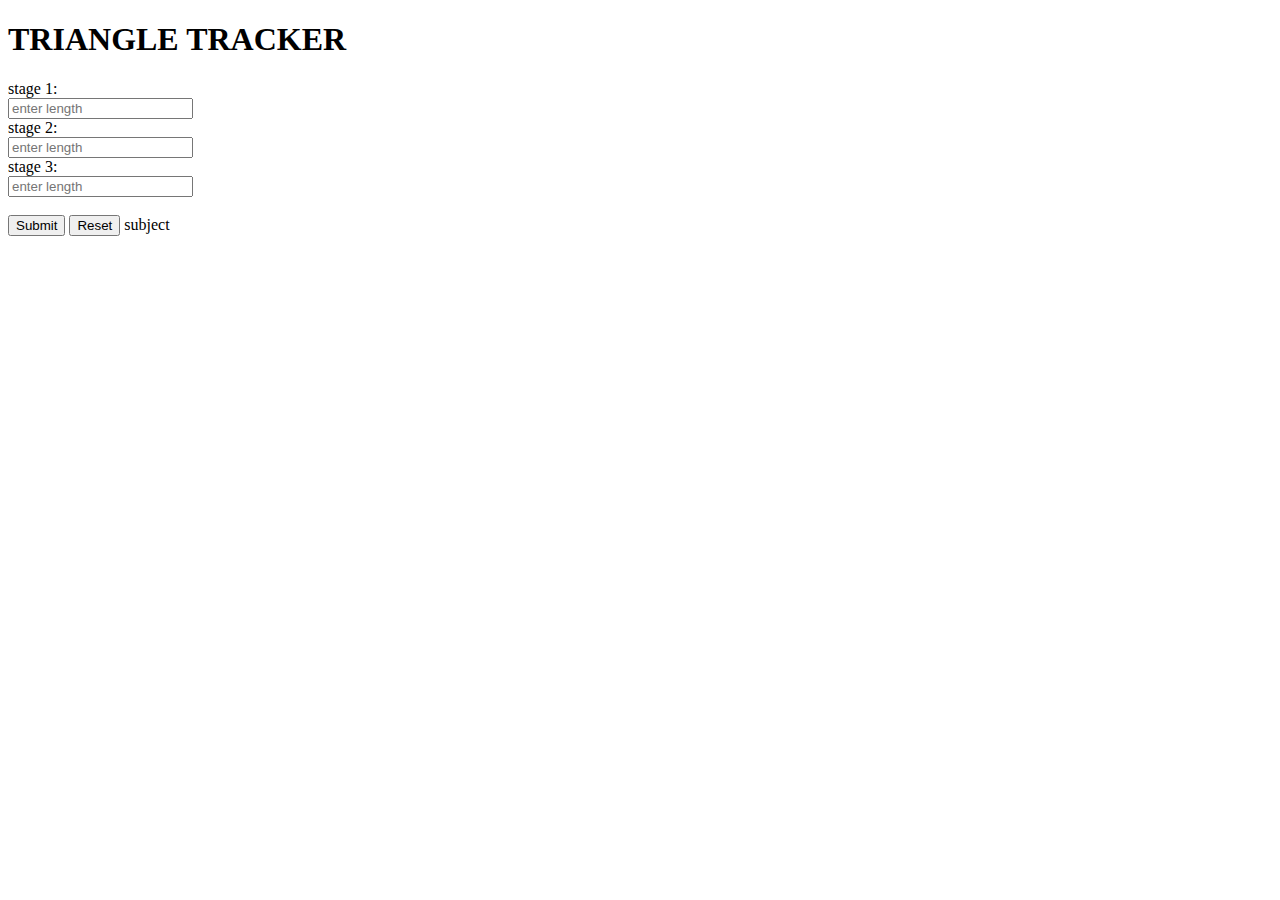
==== index.html @ 3c379d90 "-changes in html" ====
<!DOCTYPE html>
<html lang="en" dir="ltr">
  <head>
  <meta charset="utf-8">
  <body>
    <title>TRIANGLE TRACKER</title>
  <body>
<h1>TRIANGLE TRACKER</h1>
<form action="/action_page.php">stage 1:<br>
<input type="text"name="Issosceles" value=""  placeholder="enter length">
<br>
<form action="/action_page.php">stage 2:<br>
<input type="text"name="Equilateral"value="" placeholder="enter length">
<br>
<form action="/action_page.php">stage 3:<br>
<input type="text"name="Scalene"value= ""  placeholder="enter length">
<br><br>
<button type="button" name="button">Submit</button>
<button type="reset" name="reset">Reset</button>
<lebel for="subject">subject</lebel>
<textarea id="subject" name="Equilateral traingle="al sides are equal.."style="hight:200px:>


</form>
</body>
</html>
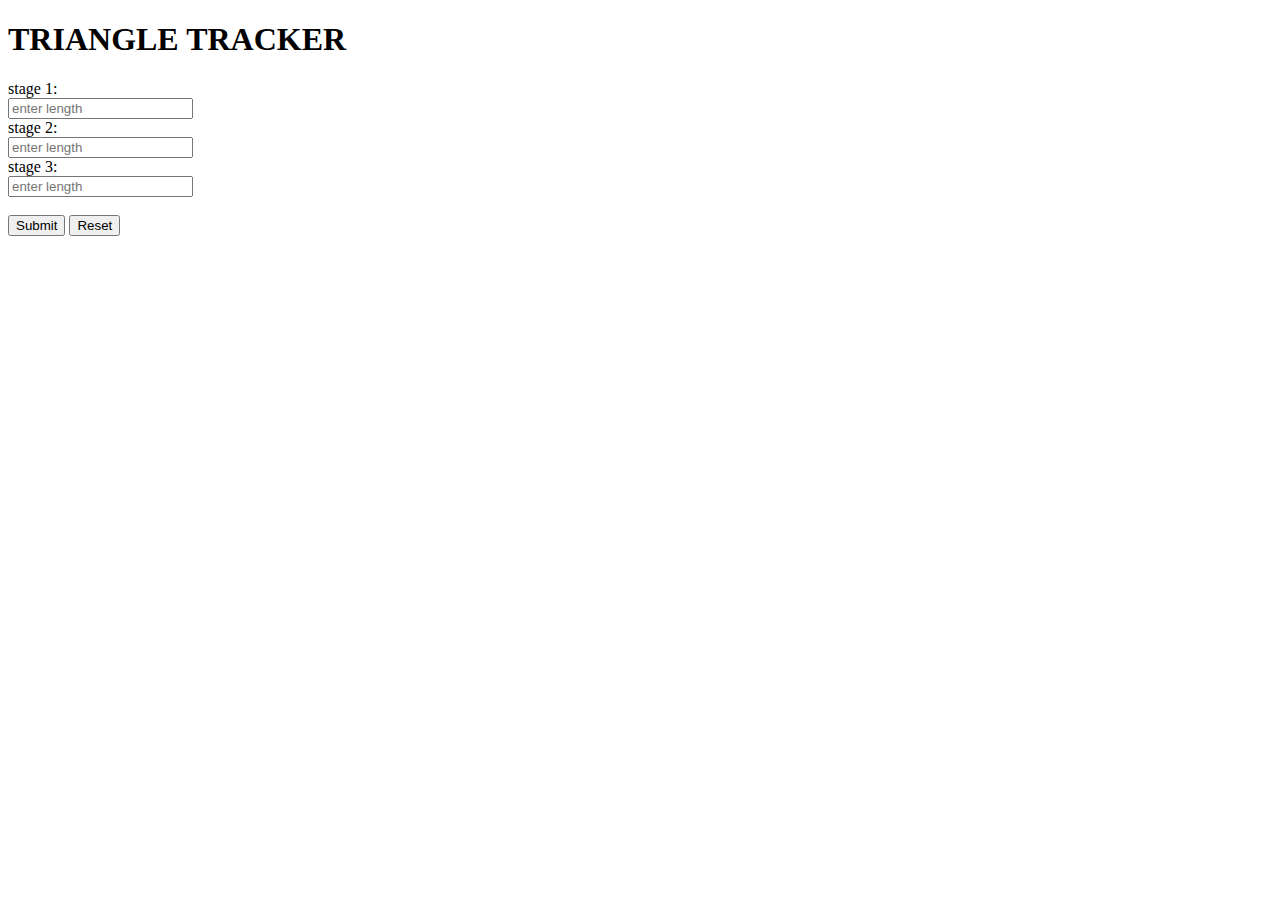
==== commit 6c97d419: "modified index.html" ====
--- a/index.html
+++ b/index.html
@@ -7,17 +7,17 @@
   <body>
 <h1>TRIANGLE TRACKER</h1>
 <form action="/action_page.php">stage 1:<br>
-<input type="text"name="Issosceles" value=""  placeholder="enter length">
+<input type="text"name="Issosceles" value=""  placeholder="enter length" id="side-1">
 <br>
 <form action="/action_page.php">stage 2:<br>
-<input type="text"name="Equilateral"value="" placeholder="enter length">
+<input type="text"name="Equilateral"value="" placeholder="enter length"id="side-2">
 <br>
 <form action="/action_page.php">stage 3:<br>
-<input type="text"name="Scalene"value= ""  placeholder="enter length">
+<input type="text"name="Scalene"value= ""  placeholder="enter length" id="side-3">
 <br><br>
-<button type="button" name="button">Submit</button>
+<button type="button" name="button" onclick="jack()">Submit</button>
 <button type="reset" name="reset">Reset</button>
-<lebel for="subject">subject</lebel>
+
 <textarea id="subject" name="Equilateral traingle="al sides are equal.."style="hight:200px:>
 
 
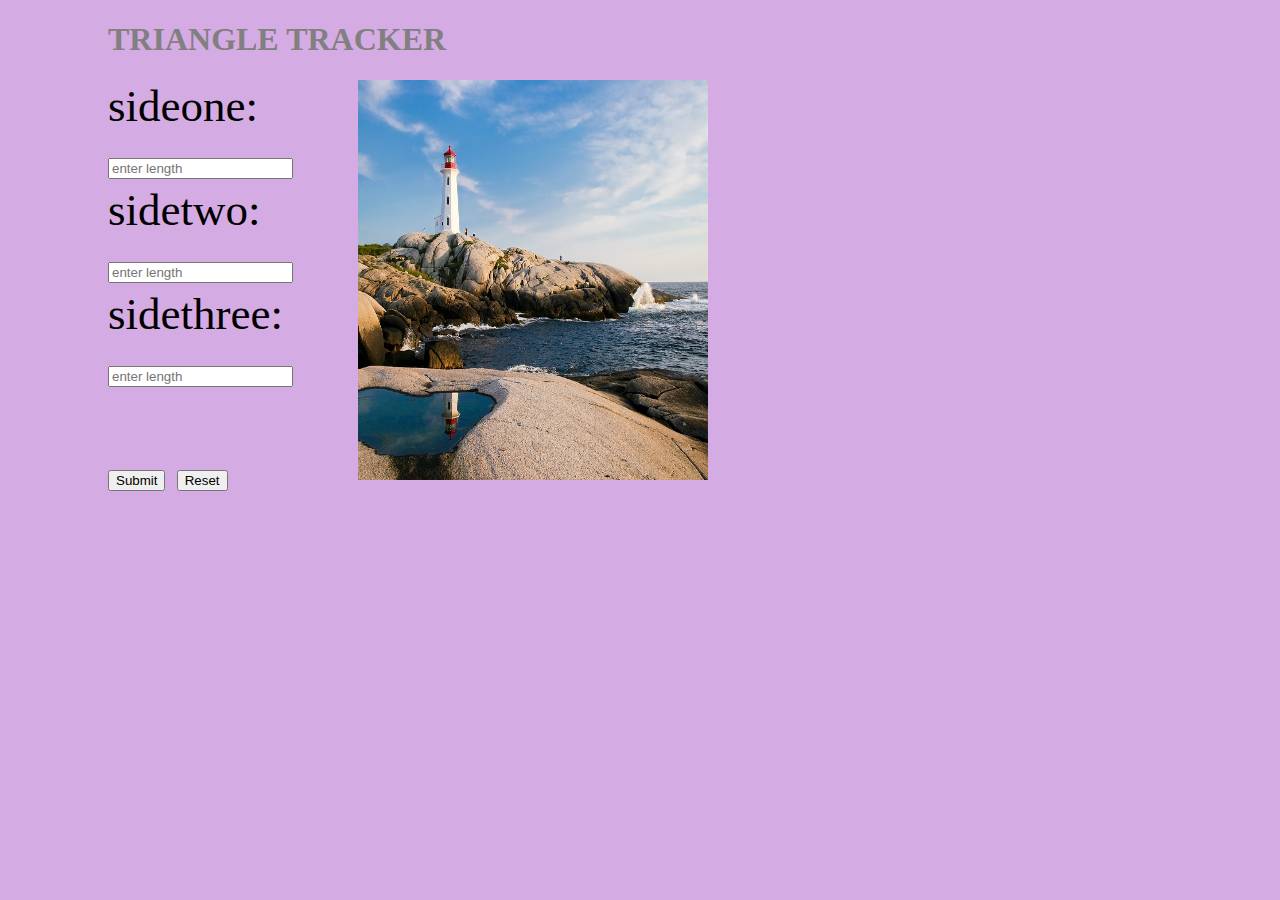
==== commit 3bcdb7ea: "added image" ====
--- a/index.html
+++ b/index.html
@@ -1,26 +1,34 @@
 <!DOCTYPE html>
 <html lang="en" dir="ltr">
   <head>
+  <link href = "style.css" rel="stylesheet.css"type="text/css;">
   <meta charset="utf-8">
-  <body>
-    <title>TRIANGLE TRACKER</title>
+  <title>TRIANGLE TRACKER</title>
+  <link rel="stylesheet" href="style.css">
+  <script src="traingle.js"></script>
+</head>
   <body>
 <h1>TRIANGLE TRACKER</h1>
-<form action="/action_page.php">stage 1:<br>
+<div class="entire">
+<div class="">
+<form>sideone:<br>
 <input type="text"name="Issosceles" value=""  placeholder="enter length" id="side-1">
 <br>
-<form action="/action_page.php">stage 2:<br>
+<form action="/action_page.php">sidetwo:<br>
 <input type="text"name="Equilateral"value="" placeholder="enter length"id="side-2">
 <br>
-<form action="/action_page.php">stage 3:<br>
-<input type="text"name="Scalene"value= ""  placeholder="enter length" id="side-3">
+<form action="/action_page.php">sidethree:<br>
+<input type="text"name="Scalene"value= ""placeholder="enter length" id="side-3">
 <br><br>
 <button type="button" name="button" onclick="jack()">Submit</button>
 <button type="reset" name="reset">Reset</button>
+</div>
+<div class="">
+  <img src="image/tower.jpg" alt="tower">
+  </div>
+  </div>
+  <textarea id="subject" name="Equilateral traingle="al sides are equal.."style="height:200px:>
+</form>
 
-<textarea id="subject" name="Equilateral traingle="al sides are equal.."style="hight:200px:>
-
-
-</form>
 </body>
 </html>
--- a/style.css
+++ b/style.css
@@ -0,0 +1,20 @@
+h1{
+  color: grey;
+  margin-left: 100px;
+
+}
+body{
+  background-color: #d5abe3;
+}
+
+
+form{
+margin-left: 100px;font-size: 45px;
+float: left;
+}
+img{
+  height: 400px;width: 50%;float: right;
+}
+.entire{
+  width: 700px;
+}
--- a/style.css
+++ b/style.css
@@ -0,0 +1,20 @@
+h1{
+  color: grey;
+  margin-left: 100px;
+
+}
+body{
+  background-color: #d5abe3;
+}
+
+
+form{
+margin-left: 100px;font-size: 45px;
+float: left;
+}
+img{
+  height: 400px;width: 50%;float: right;
+}
+.entire{
+  width: 700px;
+}
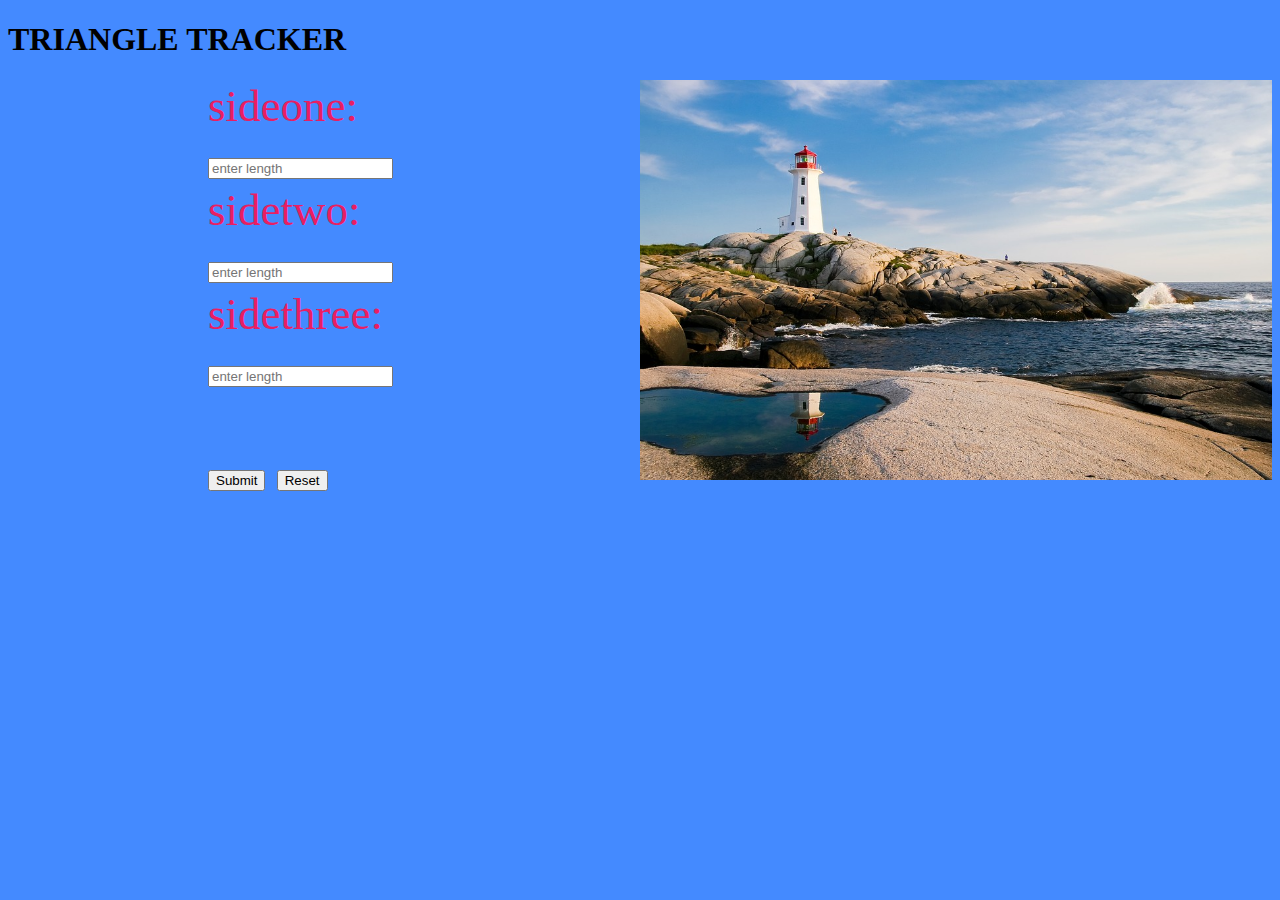
==== commit e0760308: "modifeid index.html" ====
--- a/index.html
+++ b/index.html
@@ -7,13 +7,15 @@
   <link rel="stylesheet" href="style.css">
   <script src="traingle.js"></script>
 </head>
-  <body>
+  <body >
+    <div id="geo">
+
+
 <h1>TRIANGLE TRACKER</h1>
 <div class="entire">
-<div class="">
 <form>sideone:<br>
 <input type="text"name="Issosceles" value=""  placeholder="enter length" id="side-1">
-<br>
+<br
 <form action="/action_page.php">sidetwo:<br>
 <input type="text"name="Equilateral"value="" placeholder="enter length"id="side-2">
 <br>
@@ -23,12 +25,13 @@
 <button type="button" name="button" onclick="jack()">Submit</button>
 <button type="reset" name="reset">Reset</button>
 </div>
+</div>
 <div class="">
   <img src="image/tower.jpg" alt="tower">
   </div>
   </div>
   <textarea id="subject" name="Equilateral traingle="al sides are equal.."style="height:200px:>
 </form>
-
+</div>
 </body>
 </html>
--- a/style.css
+++ b/style.css
@@ -1,20 +1,38 @@
-h1{
+
+form{
+margin-left: 100px;
+font-size: 45px;
+float: left;
+color: #E91E63;
+}
+img{
+  height: 400px;
+  width: 50%;
+  float: right;
+}
+div.entire{
   color: grey;
-  margin-left: 100px;
+    margin-left: 100px;
+    background-color: #FF5252;
+  }
 
+body{
+  background-color: #448AFF;
 }
-body{
-  background-color: #d5abe3;
+.geo{
+  background-color: black;
 }
 
-
 form{
-margin-left: 100px;font-size: 45px;
+margin-left: 100px;
+font-size: 45px;
 float: left;
 }
 img{
-  height: 400px;width: 50%;float: right;
+  height: 400px;width: 50%;
+  float: right;
 }
+
 .entire{
   width: 700px;
 }
--- a/style.css
+++ b/style.css
@@ -1,20 +1,38 @@
-h1{
+
+form{
+margin-left: 100px;
+font-size: 45px;
+float: left;
+color: #E91E63;
+}
+img{
+  height: 400px;
+  width: 50%;
+  float: right;
+}
+div.entire{
   color: grey;
-  margin-left: 100px;
+    margin-left: 100px;
+    background-color: #FF5252;
+  }
 
+body{
+  background-color: #448AFF;
 }
-body{
-  background-color: #d5abe3;
+.geo{
+  background-color: black;
 }
 
-
 form{
-margin-left: 100px;font-size: 45px;
+margin-left: 100px;
+font-size: 45px;
 float: left;
 }
 img{
-  height: 400px;width: 50%;float: right;
+  height: 400px;width: 50%;
+  float: right;
 }
+
 .entire{
   width: 700px;
 }
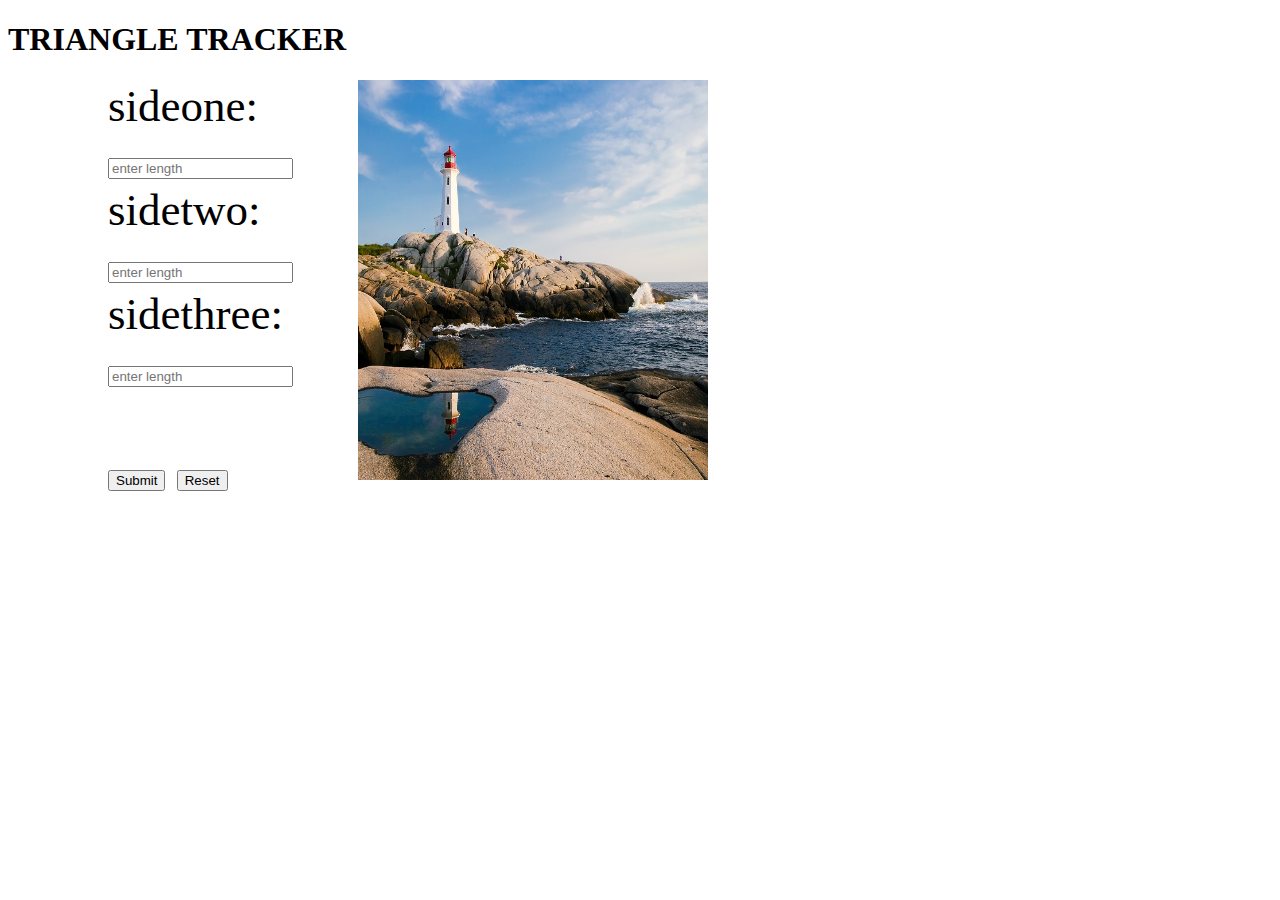
==== commit 5d549cd5: "add spacing" ====
--- a/index.html
+++ b/index.html
@@ -7,15 +7,13 @@
   <link rel="stylesheet" href="style.css">
   <script src="traingle.js"></script>
 </head>
-  <body >
-    <div id="geo">
-
-
-<h1>TRIANGLE TRACKER</h1>
+  <body>
+<h1>TRIANGLE TRACKER</h1>   
 <div class="entire">
+<div class="">
 <form>sideone:<br>
 <input type="text"name="Issosceles" value=""  placeholder="enter length" id="side-1">
-<br
+<br>
 <form action="/action_page.php">sidetwo:<br>
 <input type="text"name="Equilateral"value="" placeholder="enter length"id="side-2">
 <br>
@@ -25,13 +23,12 @@
 <button type="button" name="button" onclick="jack()">Submit</button>
 <button type="reset" name="reset">Reset</button>
 </div>
-</div>
 <div class="">
   <img src="image/tower.jpg" alt="tower">
   </div>
   </div>
   <textarea id="subject" name="Equilateral traingle="al sides are equal.."style="height:200px:>
 </form>
-</div>
+
 </body>
 </html>
--- a/style.css
+++ b/style.css
@@ -1,38 +1,21 @@
 
 form{
-margin-left: 100px;
-font-size: 45px;
+margin-left: 100px;font-size: 45px;
 float: left;
-color: #E91E63;
+}   
+img{
+  height: 400px;width: 50%;float: right;
 }
-img{
-  height: 400px;
-  width: 50%;
-  float: right;
-}
-div.entire{
-  color: grey;
-    margin-left: 100px;
-    background-color: #FF5252;
-  }
-
-body{
-  background-color: #448AFF;
-}
-.geo{
-  background-color: black;
-}
-
-form{
-margin-left: 100px;
-font-size: 45px;
-float: left;
-}
-img{
-  height: 400px;width: 50%;
-  float: right;
-}
-
 .entire{
   width: 700px;
 }
+color: grey;
+  margin-left: 100px;
+}
+body{
+  background-color: #d5abe3;
+}
+form{
+margin-left: 100px;font-size: 45px;
+float: left;
+}
--- a/style.css
+++ b/style.css
@@ -1,38 +1,21 @@
 
 form{
-margin-left: 100px;
-font-size: 45px;
+margin-left: 100px;font-size: 45px;
 float: left;
-color: #E91E63;
+}   
+img{
+  height: 400px;width: 50%;float: right;
 }
-img{
-  height: 400px;
-  width: 50%;
-  float: right;
-}
-div.entire{
-  color: grey;
-    margin-left: 100px;
-    background-color: #FF5252;
-  }
-
-body{
-  background-color: #448AFF;
-}
-.geo{
-  background-color: black;
-}
-
-form{
-margin-left: 100px;
-font-size: 45px;
-float: left;
-}
-img{
-  height: 400px;width: 50%;
-  float: right;
-}
-
 .entire{
   width: 700px;
 }
+color: grey;
+  margin-left: 100px;
+}
+body{
+  background-color: #d5abe3;
+}
+form{
+margin-left: 100px;font-size: 45px;
+float: left;
+}
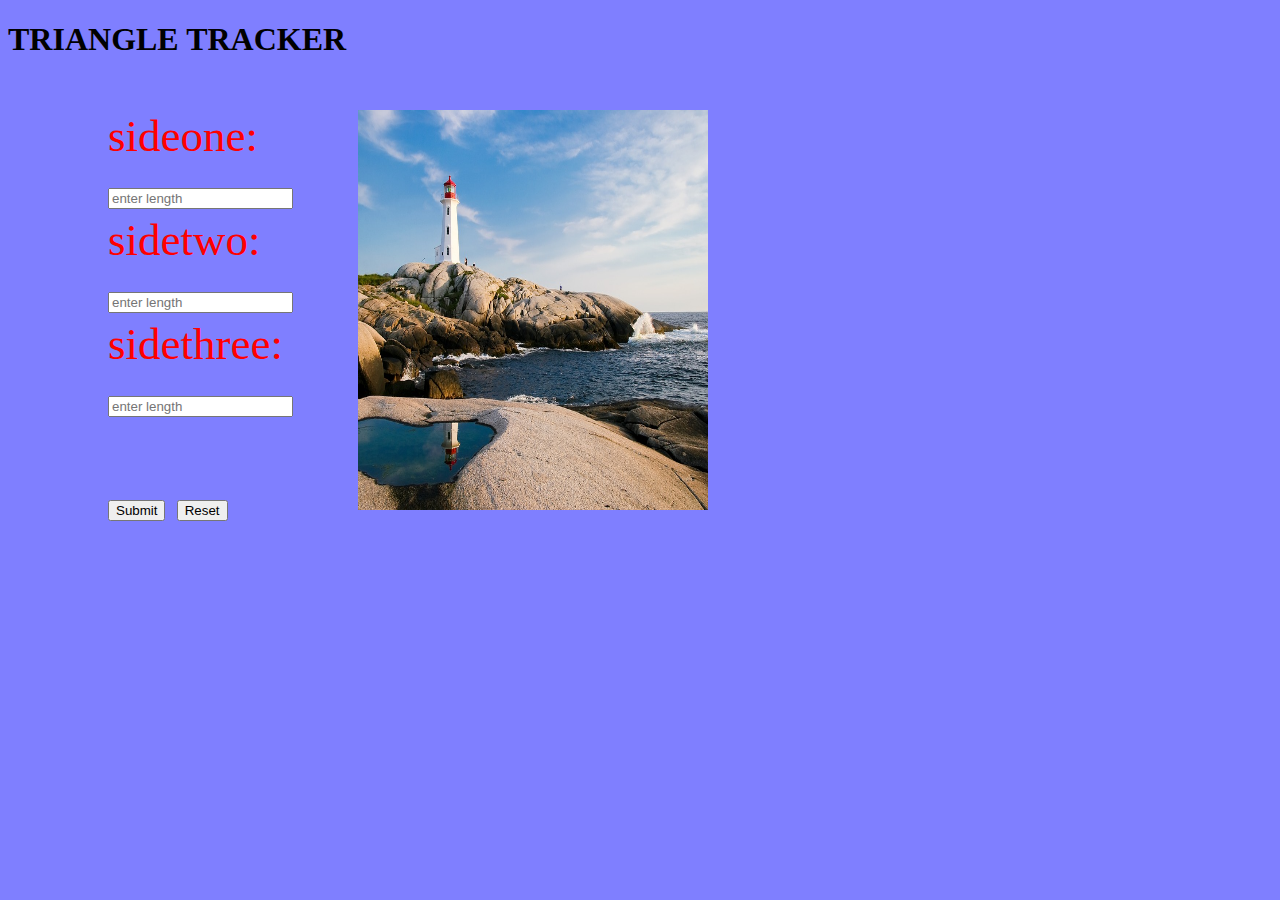
==== commit 42f47c8e: "added spacing" ====
--- a/index.html
+++ b/index.html
@@ -8,9 +8,10 @@
   <script src="traingle.js"></script>
 </head>
   <body>
-<h1>TRIANGLE TRACKER</h1>   
+<h1>TRIANGLE TRACKER</h1>
+<div style="height:30px;width:100%"></div>
 <div class="entire">
-<div class="">
+<div class="form-style">
 <form>sideone:<br>
 <input type="text"name="Issosceles" value=""  placeholder="enter length" id="side-1">
 <br>
@@ -29,6 +30,5 @@
   </div>
   <textarea id="subject" name="Equilateral traingle="al sides are equal.."style="height:200px:>
 </form>
-
 </body>
 </html>
--- a/style.css
+++ b/style.css
@@ -1,8 +1,15 @@
+body{
+  background-color:	rgb(0,0,255,0.5);
+}
+.form-style{
+  color: red;
+  /* border: 0.1em solid white; */
 
+}
 form{
 margin-left: 100px;font-size: 45px;
 float: left;
-}   
+}
 img{
   height: 400px;width: 50%;float: right;
 }
@@ -12,9 +19,7 @@
 color: grey;
   margin-left: 100px;
 }
-body{
-  background-color: #d5abe3;
-}
+
 form{
 margin-left: 100px;font-size: 45px;
 float: left;
--- a/style.css
+++ b/style.css
@@ -1,8 +1,15 @@
+body{
+  background-color:	rgb(0,0,255,0.5);
+}
+.form-style{
+  color: red;
+  /* border: 0.1em solid white; */
 
+}
 form{
 margin-left: 100px;font-size: 45px;
 float: left;
-}   
+}
 img{
   height: 400px;width: 50%;float: right;
 }
@@ -12,9 +19,7 @@
 color: grey;
   margin-left: 100px;
 }
-body{
-  background-color: #d5abe3;
-}
+
 form{
 margin-left: 100px;font-size: 45px;
 float: left;
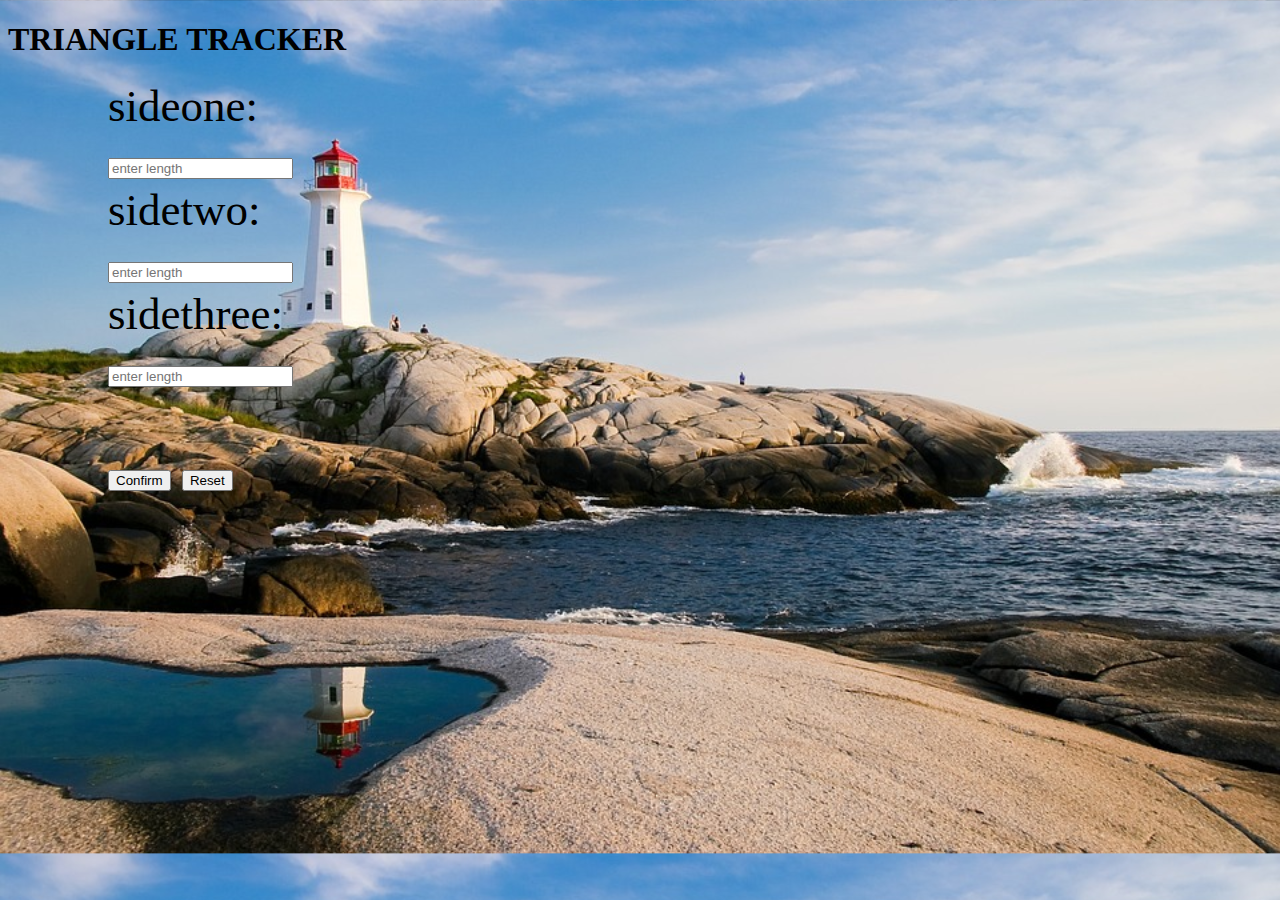
==== commit 6a93a08f: "Added Updated Html,js, css files" ====
--- a/index.html
+++ b/index.html
@@ -9,9 +9,8 @@
 </head>
   <body>
 <h1>TRIANGLE TRACKER</h1>
-<div style="height:30px;width:100%"></div>
 <div class="entire">
-<div class="form-style">
+<div class="">
 <form>sideone:<br>
 <input type="text"name="Issosceles" value=""  placeholder="enter length" id="side-1">
 <br>
@@ -21,14 +20,15 @@
 <form action="/action_page.php">sidethree:<br>
 <input type="text"name="Scalene"value= ""placeholder="enter length" id="side-3">
 <br><br>
-<button type="button" name="button" onclick="jack()">Submit</button>
+<input type="button" onclick="tracker()" value="Confirm">
 <button type="reset" name="reset">Reset</button>
 </div>
-<div class="">
-  <img src="image/tower.jpg" alt="tower">
+
   </div>
-  </div>
-  <textarea id="subject" name="Equilateral traingle="al sides are equal.."style="height:200px:>
+
 </form>
+<div class="answer">
+        <p id="results"></p>
+      </div>
 </body>
 </html>
--- a/style.css
+++ b/style.css
@@ -1,17 +1,14 @@
-body{
-  background-color:	rgb(0,0,255,0.5);
-}
-.form-style{
-  color: red;
-  /* border: 0.1em solid white; */
+
+form{
+margin-left: 100px;
+font-size: 45px;
 
 }
-form{
-margin-left: 100px;font-size: 45px;
-float: left;
-}
 img{
-  height: 400px;width: 50%;float: right;
+  height: 400px;
+  width: 50%;
+  float: right;
+  margin-bottom: 100px;
 }
 .entire{
   width: 700px;
@@ -19,8 +16,19 @@
 color: grey;
   margin-left: 100px;
 }
+body{
+  background-color: #d5abe3;
+}
+form{
+margin-left: 100px;
+font-size: 45px;
 
-form{
-margin-left: 100px;font-size: 45px;
-float: left;
 }
+body{
+  background-image: url('./image/tower.jpg');
+  background-size: cover;
+}
+#results{
+  font-size: 30px;
+  color: red;
+}
--- a/style.css
+++ b/style.css
@@ -1,17 +1,14 @@
-body{
-  background-color:	rgb(0,0,255,0.5);
-}
-.form-style{
-  color: red;
-  /* border: 0.1em solid white; */
+
+form{
+margin-left: 100px;
+font-size: 45px;
 
 }
-form{
-margin-left: 100px;font-size: 45px;
-float: left;
-}
 img{
-  height: 400px;width: 50%;float: right;
+  height: 400px;
+  width: 50%;
+  float: right;
+  margin-bottom: 100px;
 }
 .entire{
   width: 700px;
@@ -19,8 +16,19 @@
 color: grey;
   margin-left: 100px;
 }
+body{
+  background-color: #d5abe3;
+}
+form{
+margin-left: 100px;
+font-size: 45px;
 
-form{
-margin-left: 100px;font-size: 45px;
-float: left;
 }
+body{
+  background-image: url('./image/tower.jpg');
+  background-size: cover;
+}
+#results{
+  font-size: 30px;
+  color: red;
+}
